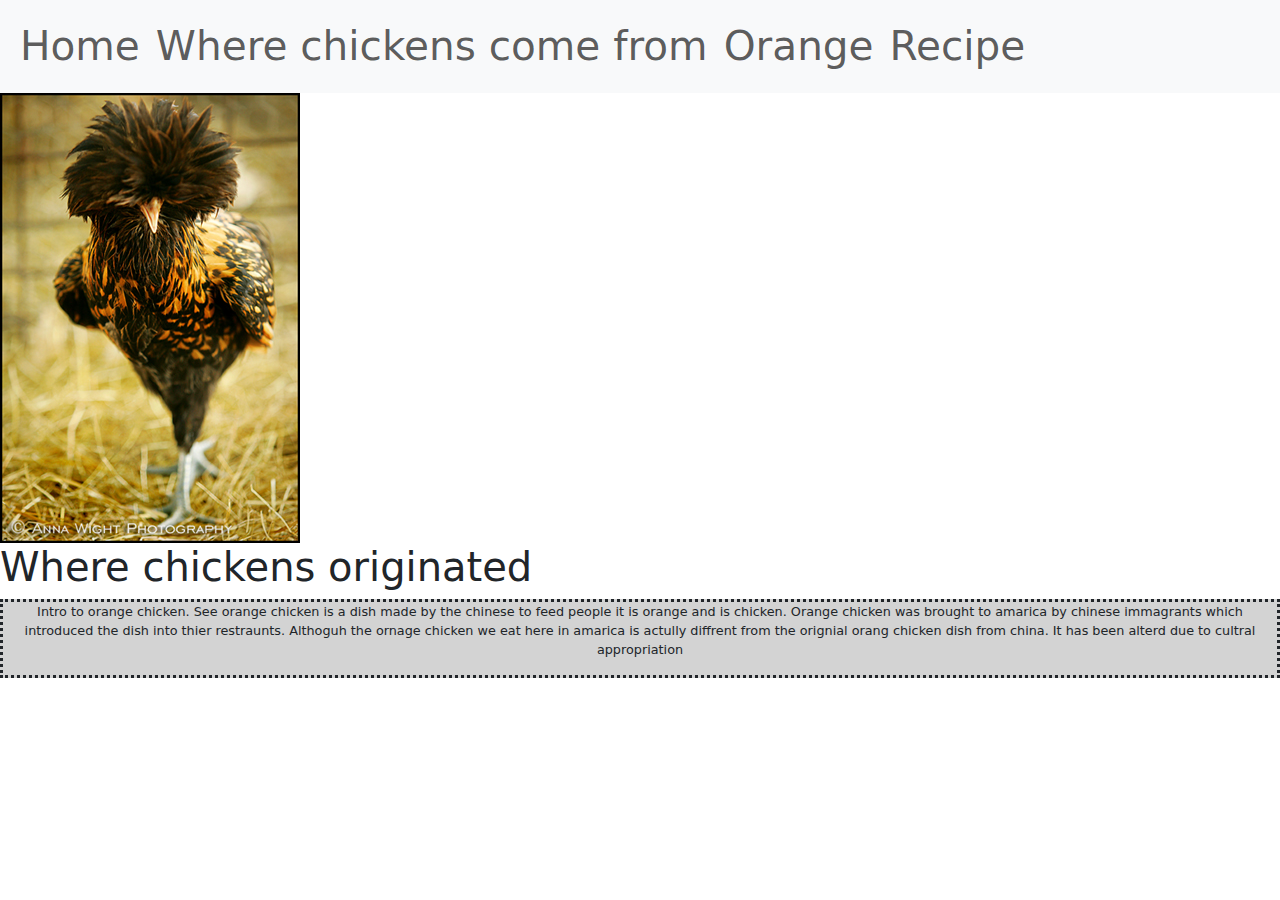
==== info.html @ a561c2fb "Update info.html" ====
<!DOCTYPE html>
<html lang="en">
	<head>
		<title>Orange chicken website YEAH!!!!!!!!!!!!!!!!!!!!!!!!!!!!!!!!!!!!!!!!!!!!!!!!!!</title>
		<link href="https://cdn.jsdelivr.net/npm/bootstrap@5.3.3/dist/css/bootstrap.min.css" rel="stylesheet">
		<script src="https://cdn.jsdelivr.net/npm/bootstrap@5.3.3/dist/js/bootstrap.bundle.min.js"></script>		<link rel="stylesheet" href="organge.css">
		<link rel="icon" type="image/x-icon" href="OrangeChicken.jpg">
	</head>
	<body>
		<nav class="navbar navbar-expand-sm bg-light">

		  <div class="container-fluid">
			<!-- Links -->
			<ul class="navbar-nav">
			  <li class="nav-item">
				<a class="nav-link" href="index.html">Home</a>
			  </li>
			  <li class="nav-item">
				<a class="nav-link" href="info.html">Where chickens come from</a>
			  </li>
			  <li class="nav-item">
				<a class="nav-link" href="orange1.html">Orange</a>
			  </li>
			  <li class="nav-item">
				<a class="nav-link" href="recipe.html">Recipe</a>
			  </li>
			</ul>
		  </div>

		</nav>
		<img src="OrangeChicken.jpg" alt="Photo of Chicken">
		<h1>Where chickens originated</h1>
		<div class="border-dotted">
			<p>Intro to orange chicken. See orange chicken is a dish made by the chinese to feed people it is orange and is chicken. Orange chicken was brought to amarica by chinese immagrants which introduced the dish into thier restraunts. Althoguh the ornage chicken we eat here in amarica is actully diffrent from the orignial orang chicken dish from china. It has been alterd due to cultral appropriation</p>
		</div>
	</body>
</html>
---- organge.css ----
.border {
  border-style:dotted;
  background-color:light-blue;
  font-size:2.0vw;
}

.Banner-orange-chicken{
  width:30%;
}

p {
	text-align:center;
	size:100%;
}

.OrangeChickenSauce{
  width:30%;
}

ul {
	font-size:calc(2.0vw + 15px);
}

.border-solid {
  border-style:solid;
}

.blurred-kitchen-back {
	background-image: url('blurred-kitchen.jpg');
	background-repeat: repeat;
	background-size:100.0vw;
	background-attachment:fixed;
}

.border-dotted {
  border-style:dotted;
  background-color:LightGray;
  font-size:1.0vw;
}
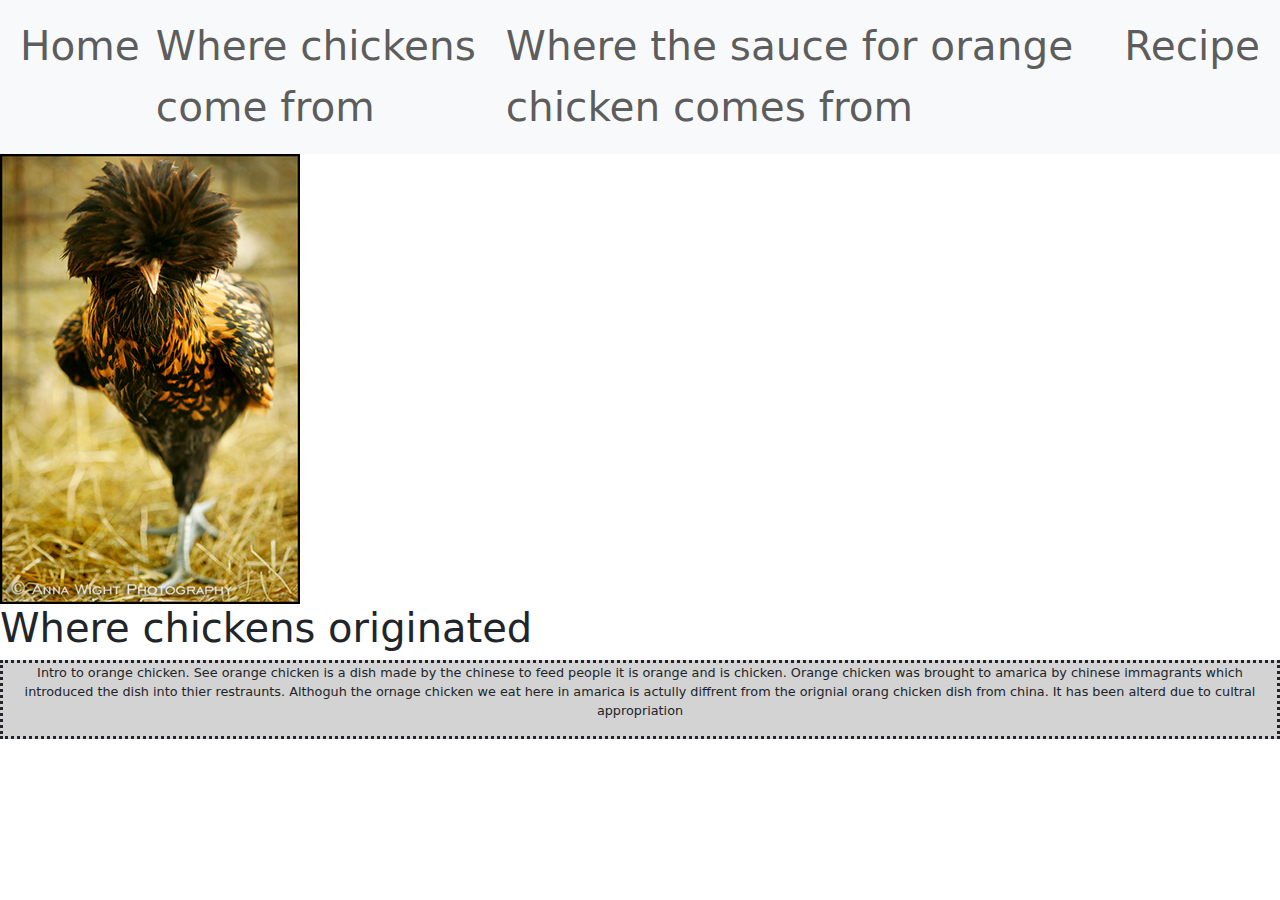
==== commit 07cb0f19: "Update info.html" ====
--- a/info.html
+++ b/info.html
@@ -19,7 +19,7 @@
 				<a class="nav-link" href="info.html">Where chickens come from</a>
 			  </li>
 			  <li class="nav-item">
-				<a class="nav-link" href="orange1.html">Orange</a>
+				<a class="nav-link" href="orange1.html">Where the sauce for orange chicken comes from</a>
 			  </li>
 			  <li class="nav-item">
 				<a class="nav-link" href="recipe.html">Recipe</a>
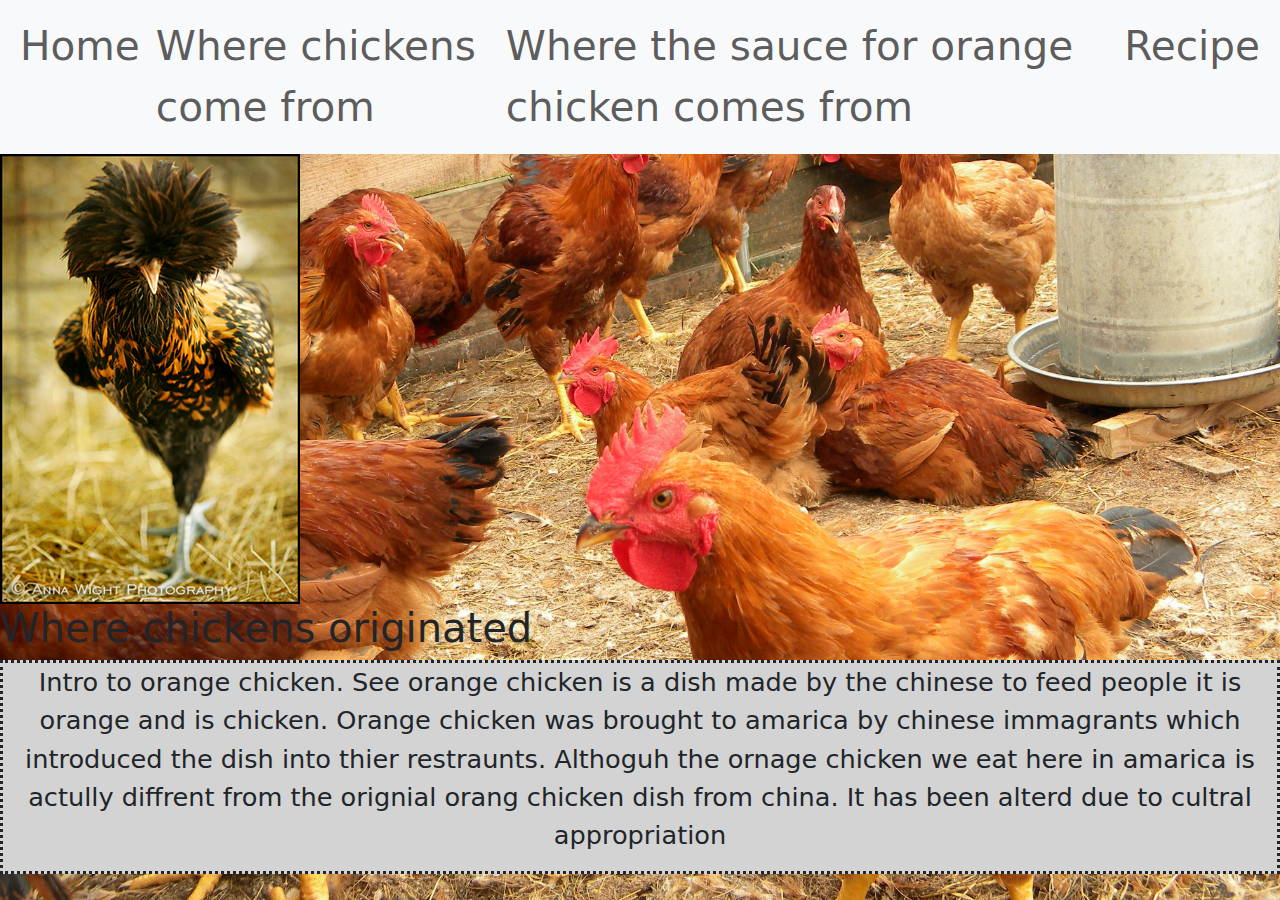
==== commit 7114e0ea: "Update info.html" ====
--- a/info.html
+++ b/info.html
@@ -6,7 +6,7 @@
 		<script src="https://cdn.jsdelivr.net/npm/bootstrap@5.3.3/dist/js/bootstrap.bundle.min.js"></script>		<link rel="stylesheet" href="organge.css">
 		<link rel="icon" type="image/x-icon" href="OrangeChicken.jpg">
 	</head>
-	<body>
+	<body id="OC-background">
 		<nav class="navbar navbar-expand-sm bg-light">
 
 		  <div class="container-fluid">
--- a/organge.css
+++ b/organge.css
@@ -1,7 +1,6 @@
 .border {
   border-style:dotted;
-  background-color:light-blue;
-  font-size:2.0vw;
+  background-color:LightGray;
 }
 
 .Banner-orange-chicken{
@@ -25,7 +24,7 @@
   border-style:solid;
 }
 
-.blurred-kitchen-back {
+#blurred-kitchen-back {
 	background-image: url('blurred-kitchen.jpg');
 	background-repeat: repeat;
 	background-size:100.0vw;
@@ -35,5 +34,25 @@
 .border-dotted {
   border-style:dotted;
   background-color:LightGray;
-  font-size:1.0vw;
+  font-size:2.0vw;
 }
+
+
+#info1-background {
+	background-image: url('info1-background.jpg');
+	background-repeat: repeat;
+	background-size:100.0vw;
+	background-attachment:fixed;
+}
+
+.centered-image {
+  display: flex;
+  justify-content: center;
+}
+
+#OC-background {
+	background-image: url('chickens-orange.jpg');
+	background-repeat: repeat;
+	background-size:100.0vw;
+	background-attachment:fixed;
+}
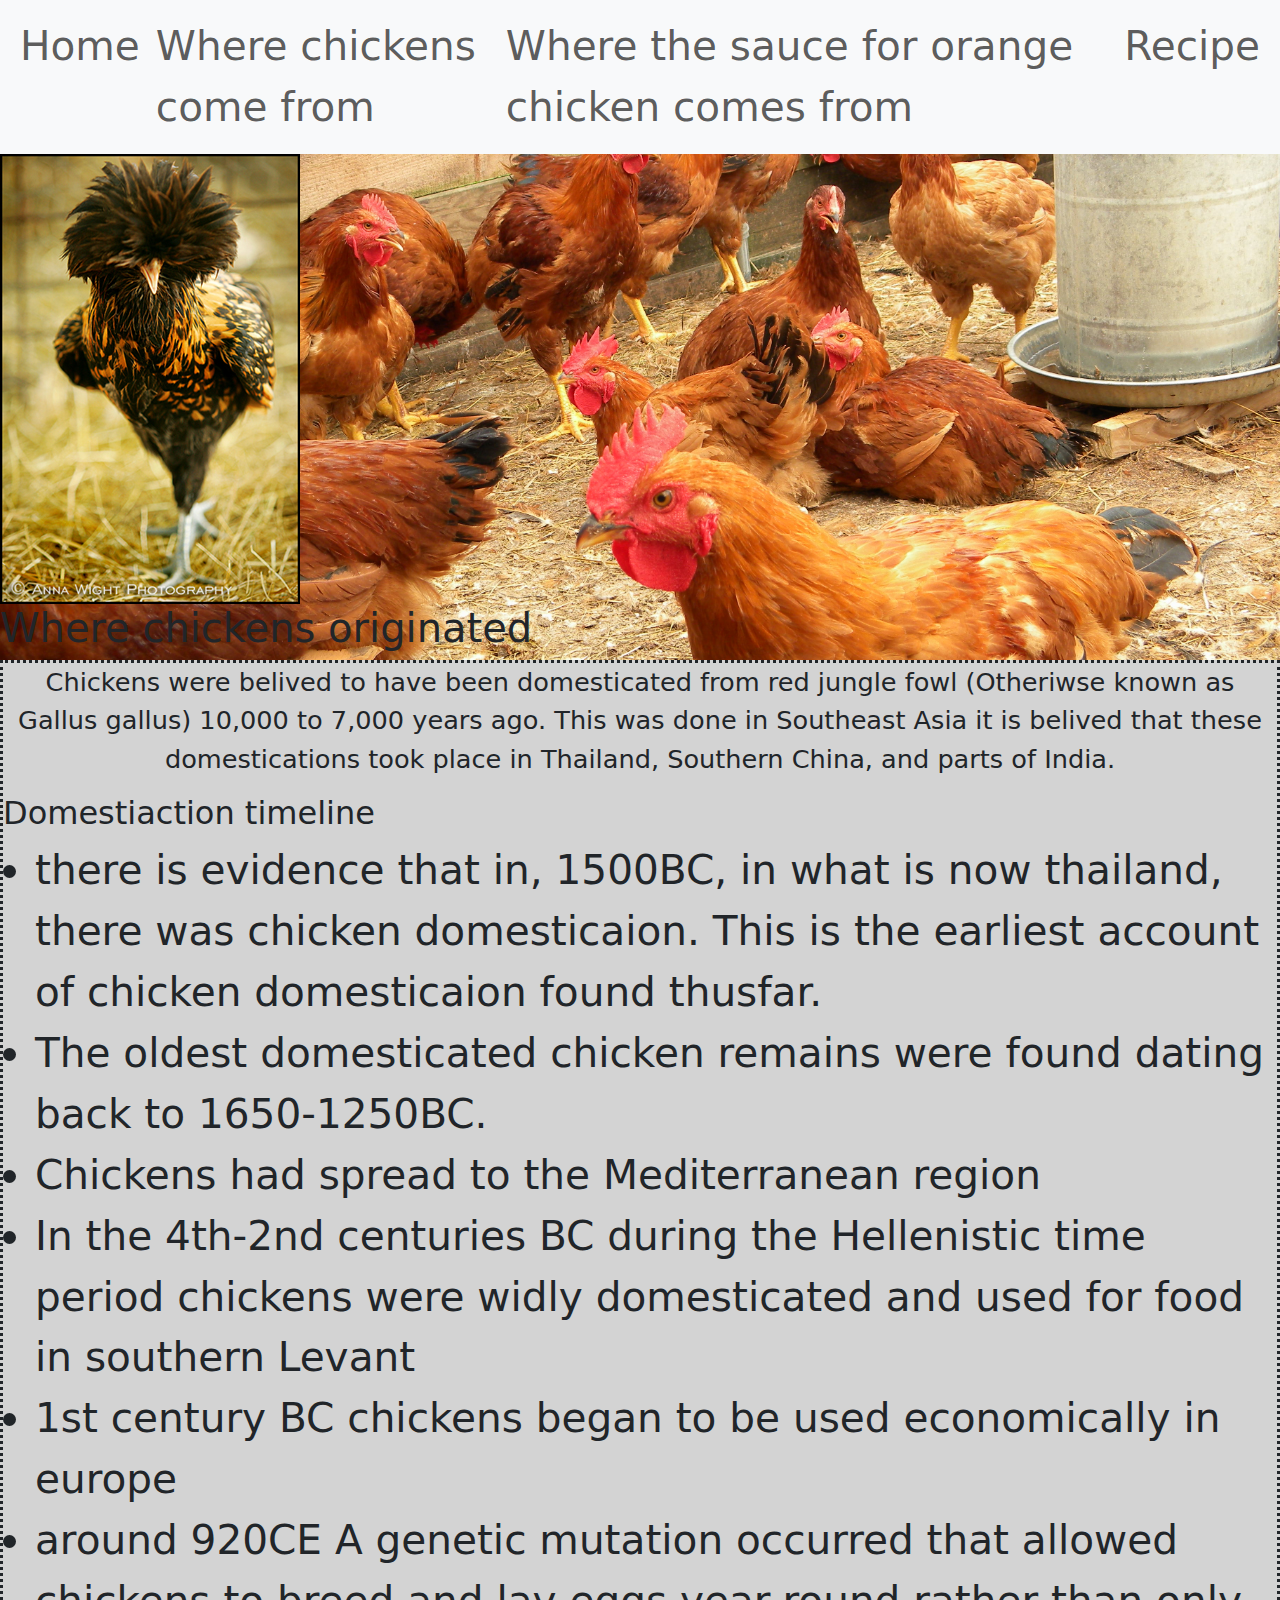
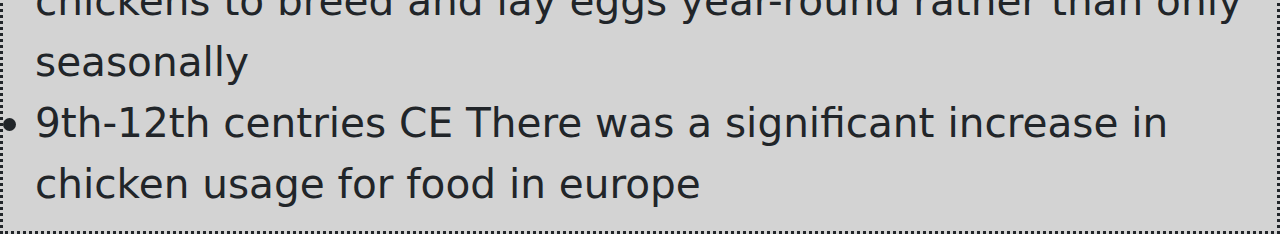
==== commit aa30a95a: "Update info.html" ====
--- a/info.html
+++ b/info.html
@@ -31,7 +31,16 @@
 		<img src="OrangeChicken.jpg" alt="Photo of Chicken">
 		<h1>Where chickens originated</h1>
 		<div class="border-dotted">
-			<p>Intro to orange chicken. See orange chicken is a dish made by the chinese to feed people it is orange and is chicken. Orange chicken was brought to amarica by chinese immagrants which introduced the dish into thier restraunts. Althoguh the ornage chicken we eat here in amarica is actully diffrent from the orignial orang chicken dish from china. It has been alterd due to cultral appropriation</p>
+			<p>Chickens were belived to have been domesticated from red jungle fowl (Otheriwse known as Gallus gallus) 10,000 to 7,000 years ago. This was done in Southeast Asia it is belived that these domestications took place in Thailand, Southern China, and parts of India.</p>
+			<h2>Domestiaction timeline</h2>
+			<ul>
+			    <li>there is evidence that in, 1500BC, in what is now thailand, there was chicken domesticaion. This is the earliest account of chicken domesticaion found thusfar.</li>
+			    <li>The oldest domesticated chicken remains were found dating back to 1650-1250BC.</li>
+			    <li>Chickens had spread to the Mediterranean region</li>
+			    <li>In the 4th-2nd centuries BC during the Hellenistic time period chickens were widly domesticated and used for food in southern Levant</li>
+			    <li>1st century BC chickens began to be used economically in europe</li>
+			    <li>around 920CE A genetic mutation occurred that allowed chickens to breed and lay eggs year-round rather than only seasonally</li>
+			    <li>9th-12th centries CE There was a significant increase in chicken usage for food in europe</li>
 		</div>
 	</body>
 </html>
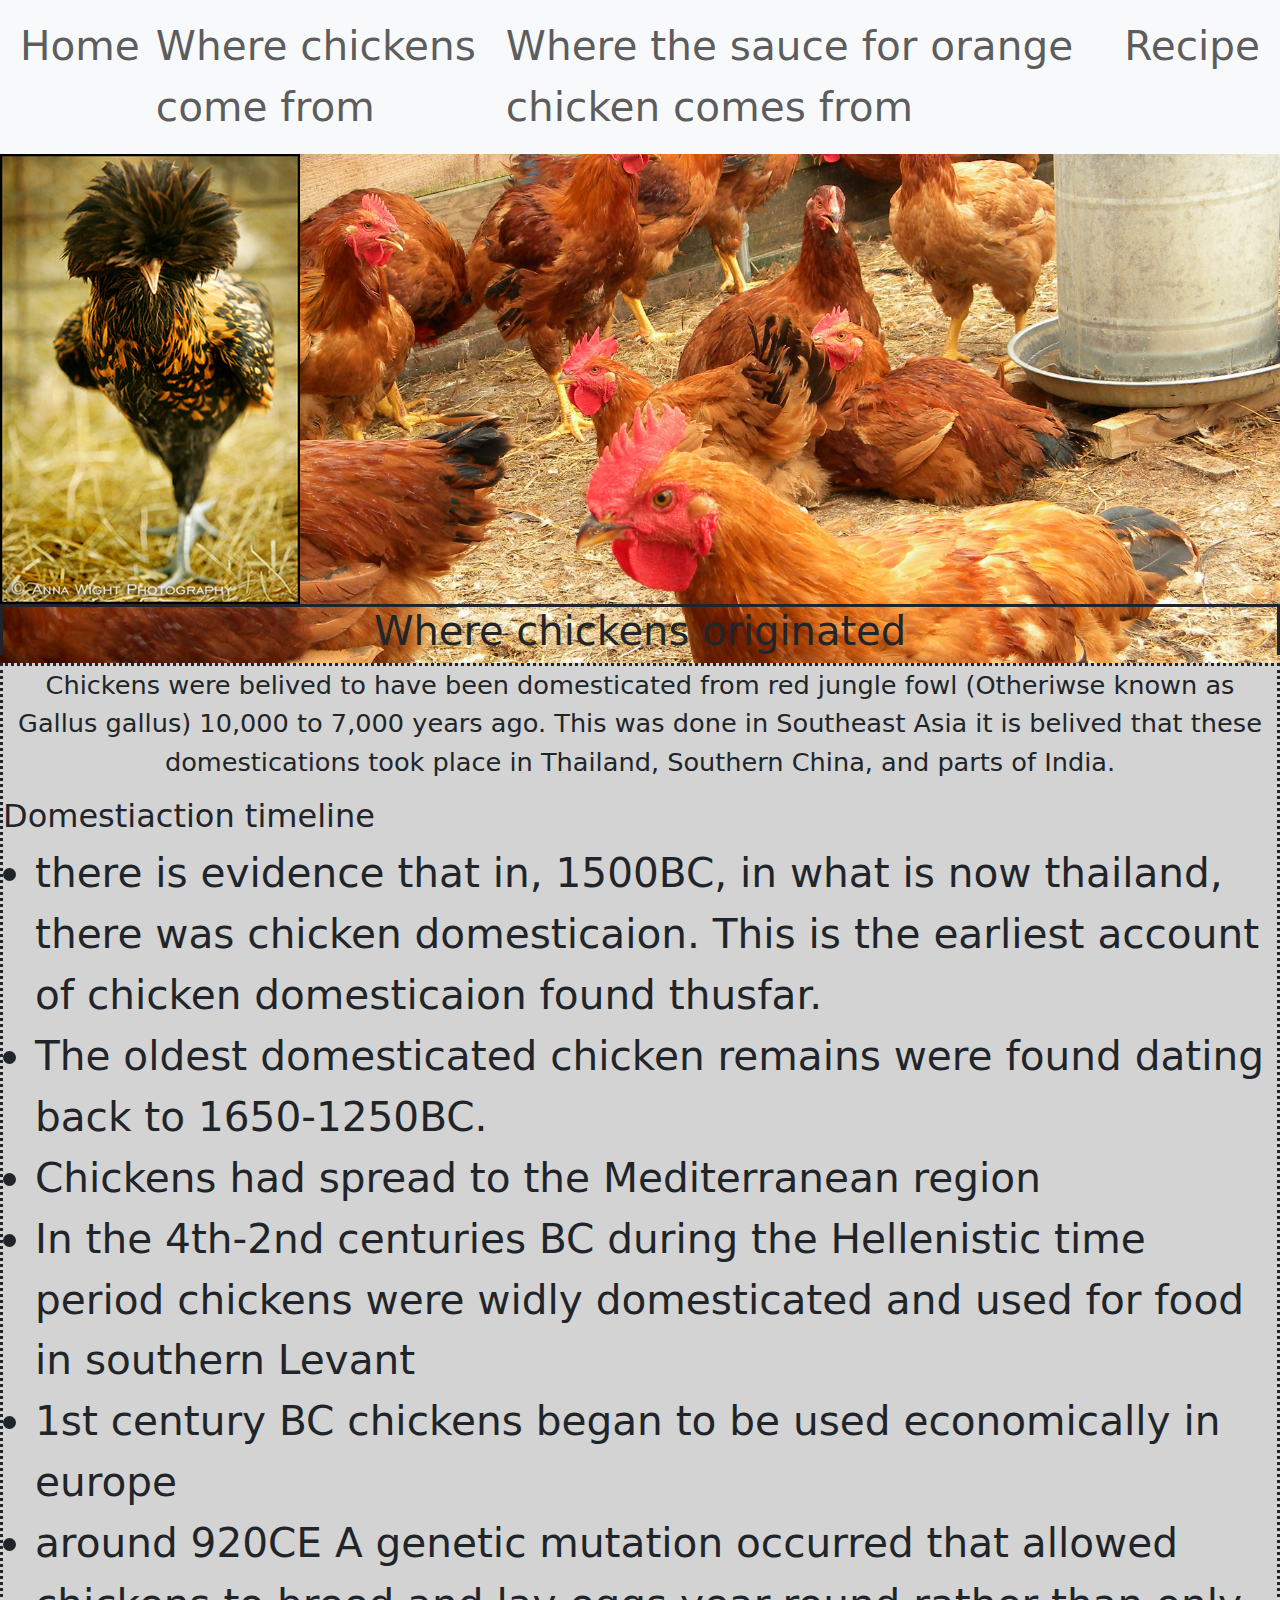
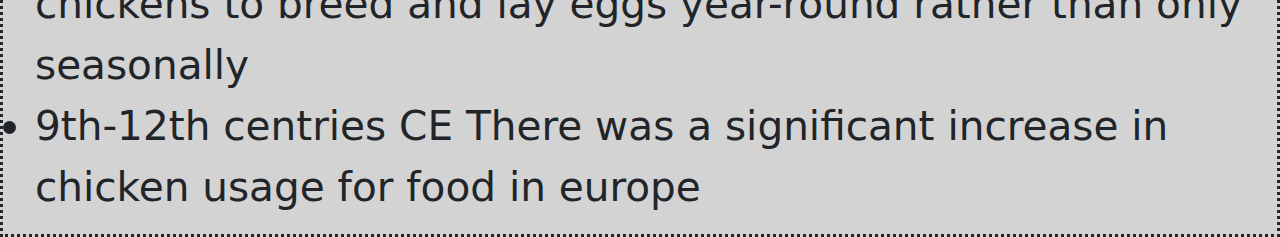
==== commit b0ea5b67: "Update info.html" ====
--- a/info.html
+++ b/info.html
@@ -29,7 +29,9 @@
 
 		</nav>
 		<img src="OrangeChicken.jpg" alt="Photo of Chicken">
+		<div id="Centered-text-and-readable">
 		<h1>Where chickens originated</h1>
+		</div>
 		<div class="border-dotted">
 			<p>Chickens were belived to have been domesticated from red jungle fowl (Otheriwse known as Gallus gallus) 10,000 to 7,000 years ago. This was done in Southeast Asia it is belived that these domestications took place in Thailand, Southern China, and parts of India.</p>
 			<h2>Domestiaction timeline</h2>
--- a/organge.css
+++ b/organge.css
@@ -56,3 +56,12 @@
 	background-size:100.0vw;
 	background-attachment:fixed;
 }
+
+#Centered-text-and-readable {
+	text-align:center;
+	border-top-style:solid;
+	border-right-style:solid;
+	border-left-style:solid;
+	border-bottom-style:none;
+	font-size:2.0vw;
+}
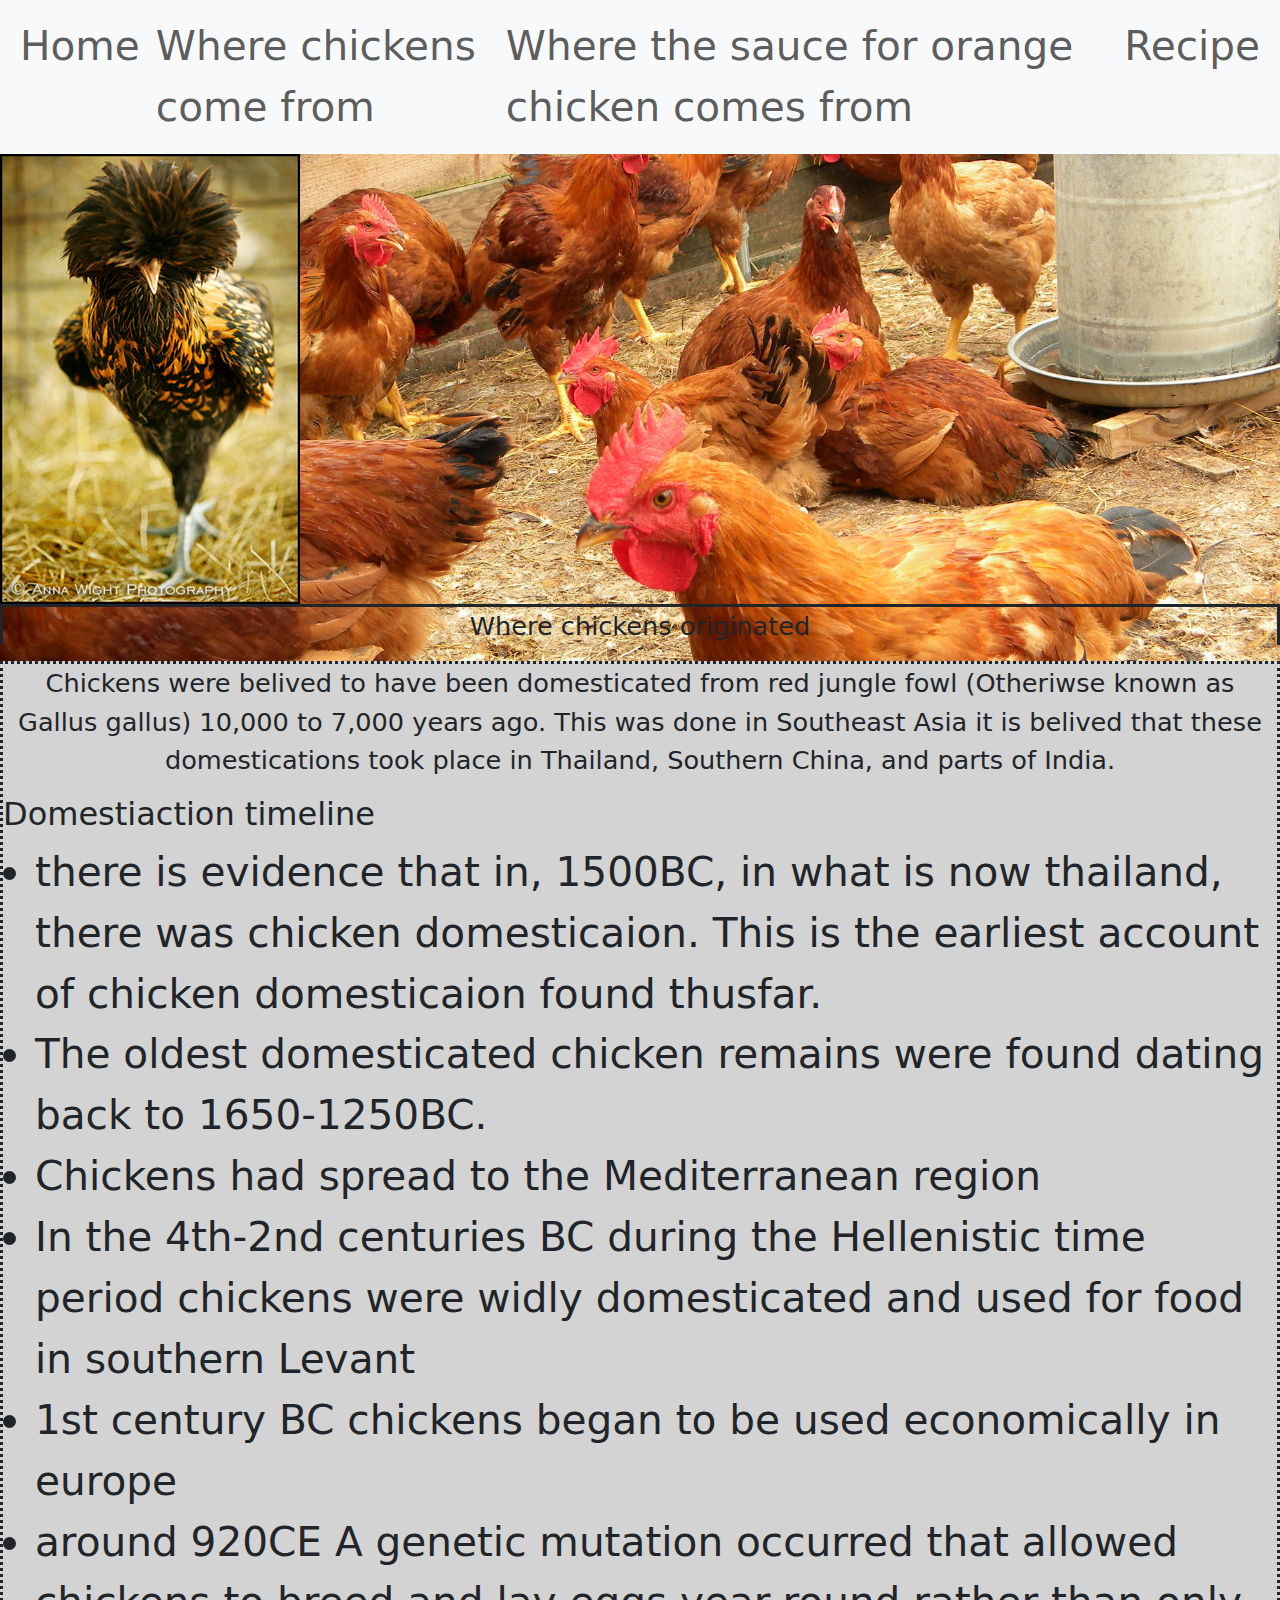
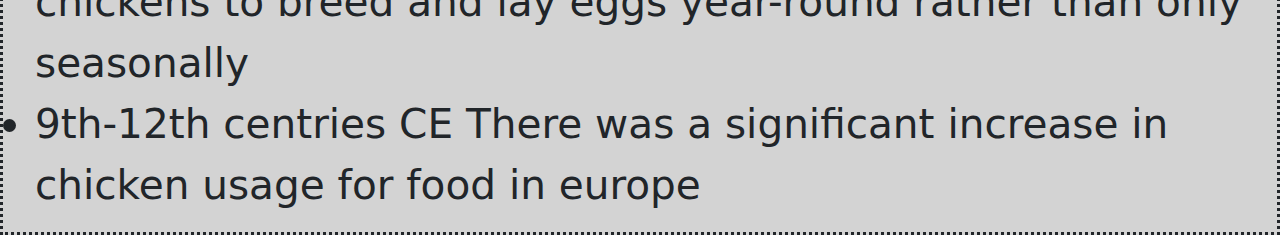
==== commit 92d9905f: "Update info.html" ====
--- a/info.html
+++ b/info.html
@@ -30,7 +30,7 @@
 		</nav>
 		<img src="OrangeChicken.jpg" alt="Photo of Chicken">
 		<div id="Centered-text-and-readable">
-		<h1>Where chickens originated</h1>
+		<p>Where chickens originated</p>
 		</div>
 		<div class="border-dotted">
 			<p>Chickens were belived to have been domesticated from red jungle fowl (Otheriwse known as Gallus gallus) 10,000 to 7,000 years ago. This was done in Southeast Asia it is belived that these domestications took place in Thailand, Southern China, and parts of India.</p>
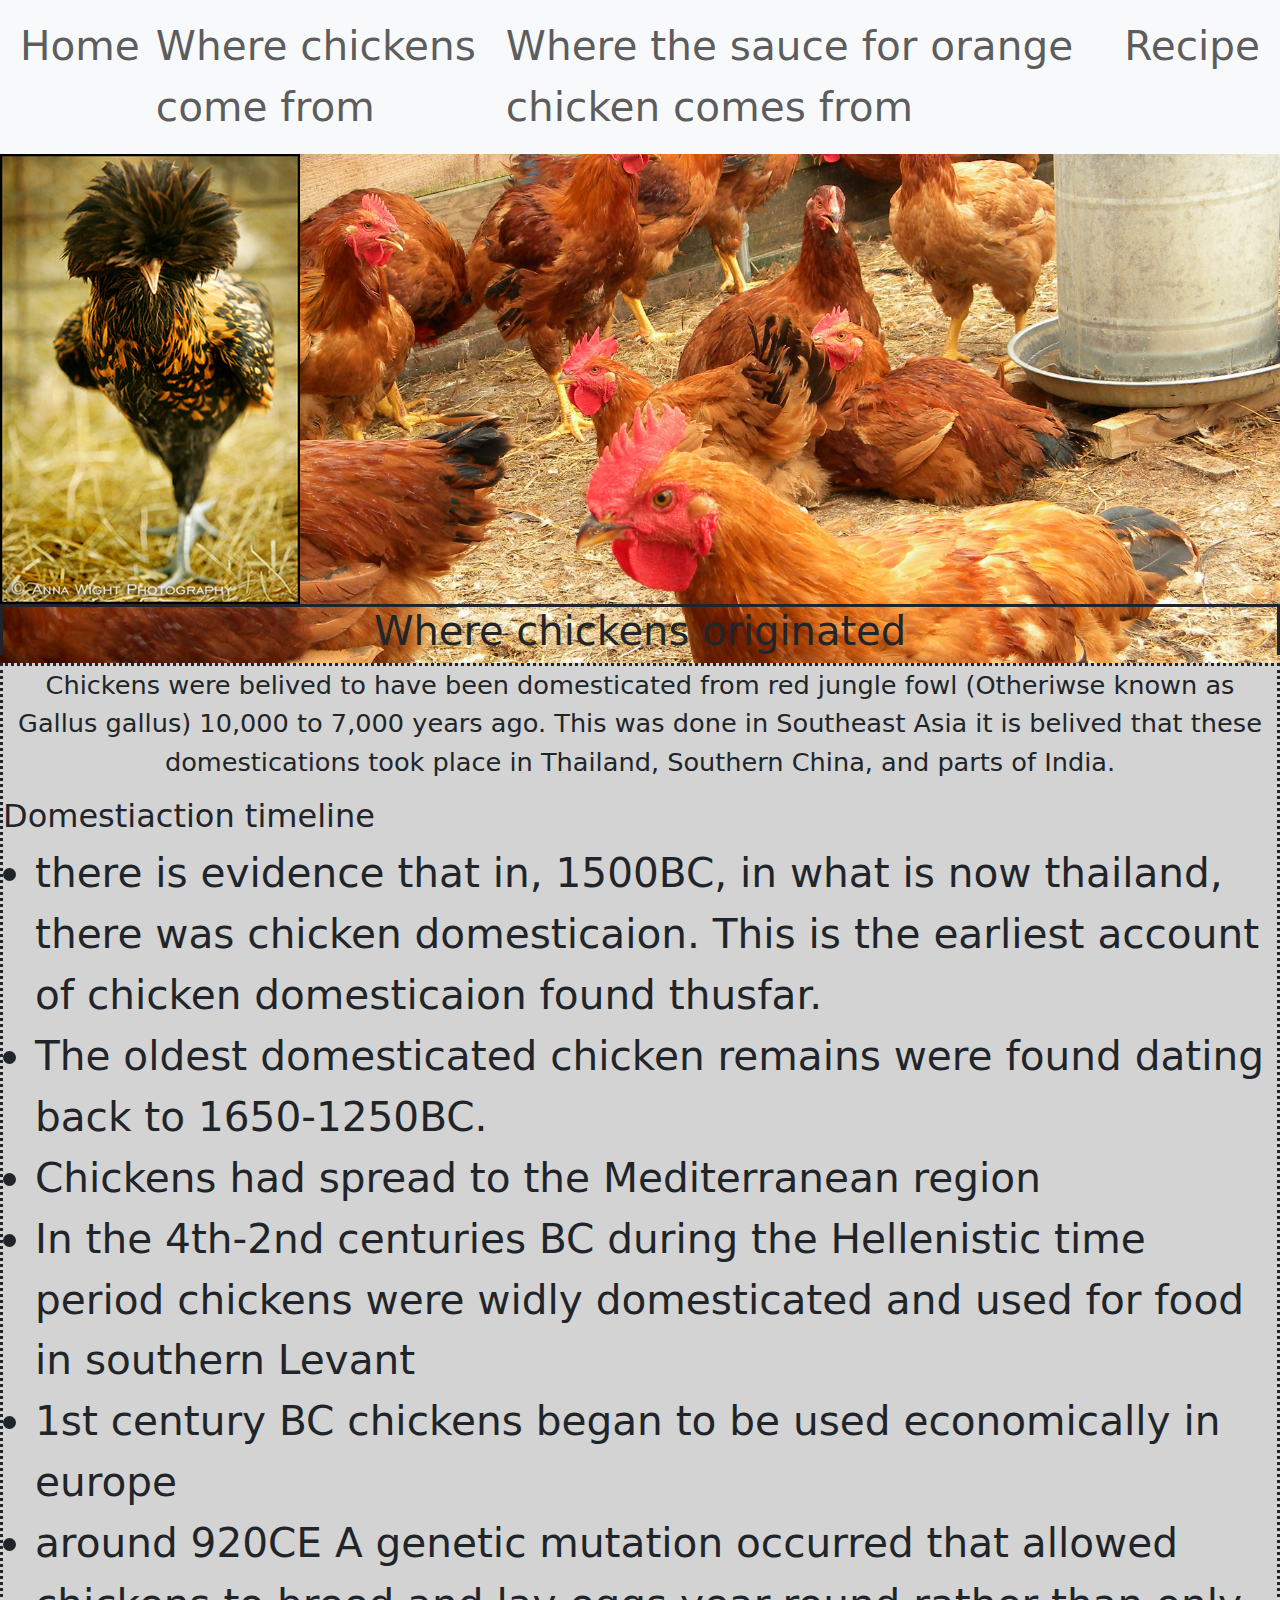
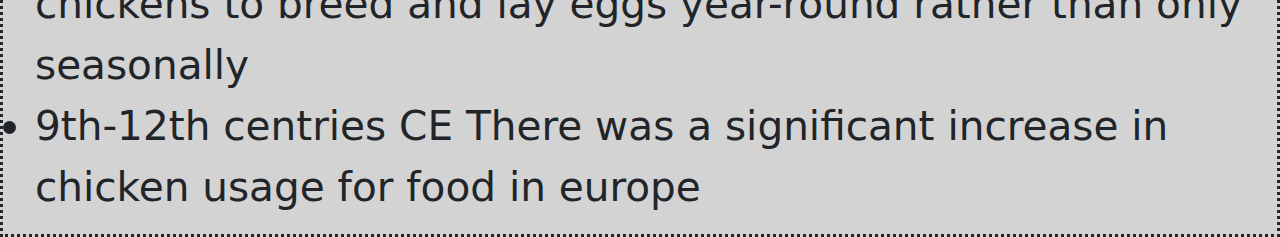
==== commit c0ddb5a0: "Update info.html" ====
--- a/info.html
+++ b/info.html
@@ -30,7 +30,7 @@
 		</nav>
 		<img src="OrangeChicken.jpg" alt="Photo of Chicken">
 		<div id="Centered-text-and-readable">
-		<p>Where chickens originated</p>
+		<h1>Where chickens originated</h1>
 		</div>
 		<div class="border-dotted">
 			<p>Chickens were belived to have been domesticated from red jungle fowl (Otheriwse known as Gallus gallus) 10,000 to 7,000 years ago. This was done in Southeast Asia it is belived that these domestications took place in Thailand, Southern China, and parts of India.</p>
